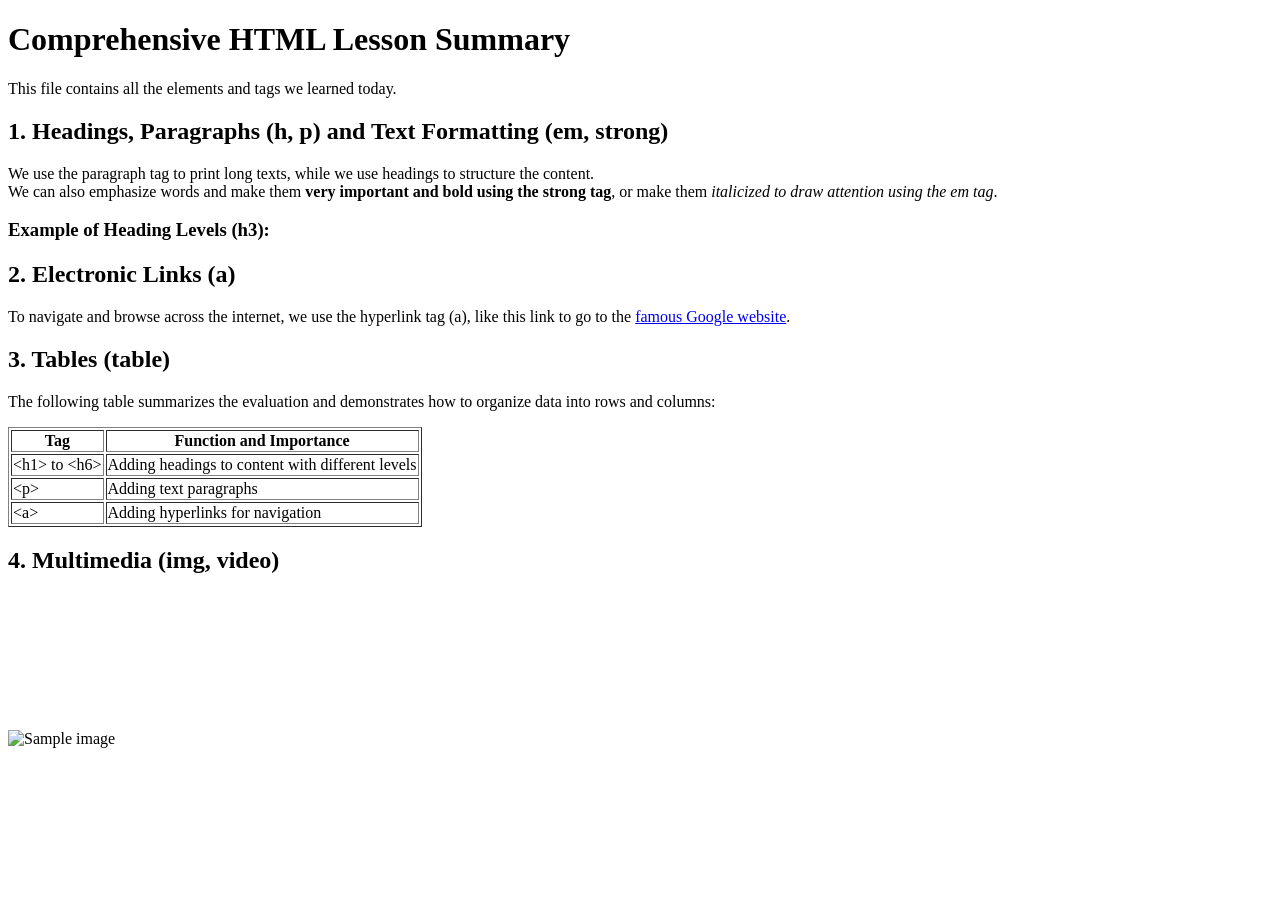
==== index.html @ 632775b2 "Initial commit" ====
<!DOCTYPE html>
<html lang="en">
<head>
    <meta charset="UTF-8">
    <meta name="viewport" content="width=device-width, initial-scale=1.0">
    <title>html lesson summary</title>
     
</head>
<body>
    <h1>Comprehensive HTML Lesson Summary</h1>
            <p> 
                This file contains all the elements and tags we learned today.
            </p>
 
        <section>
            <h2>1. Headings, Paragraphs (h, p) and Text Formatting (em, strong)</h2>
            <p>
                We use the paragraph tag to print long texts, while we use headings to structure the content. <br>
                We can also emphasize words and make them <strong>very important and bold using the strong tag</strong>, or make them <em>italicized to draw attention using the em tag</em>.
            </p>
            <h3>Example of Heading Levels (h3):</h3>
        </section>

        <section>
            <h2>2. Electronic Links (a)</h2>
            <p>
                To navigate and browse across the internet, we use the hyperlink tag (a), like this link to go to the 
                <a href="https://www.google.com" target="_blank">famous Google website</a>.
            </p>
        </section>

       
        <section>
            <h2>3. Tables (table)</h2>
            <p>The following table summarizes the evaluation and demonstrates how to organize data into rows and columns:</p>
           

            <table border="1">
                <thead>
                    <tr>
                        <th>Tag</th>
                        <th>Function and Importance</th>
                    </tr>
                 </thead>

                          <tbody>
                    <tr>
                        <td>&lt;h1&gt; to &lt;h6&gt;</td>
                        <td>Adding headings to content with different levels</td>
                    <tr>
                        <td>&lt;p&gt;</td>
                        <td>Adding text paragraphs</td>
                    <tr>
                        <td>&lt;a&gt;</td>
                        <td>Adding hyperlinks for navigation</td>
                        
                    </tr>
                </tbody>
            </table>
        </section>    
        <section>
            <h2>4. Multimedia (img, video)</h2>
           <img src="WEB_image.png" alt="Sample image">


            <video src="https://www.w3schools.com/html/mov_bbb.mp4">
            </video>      
        </section>
</body>
</html>
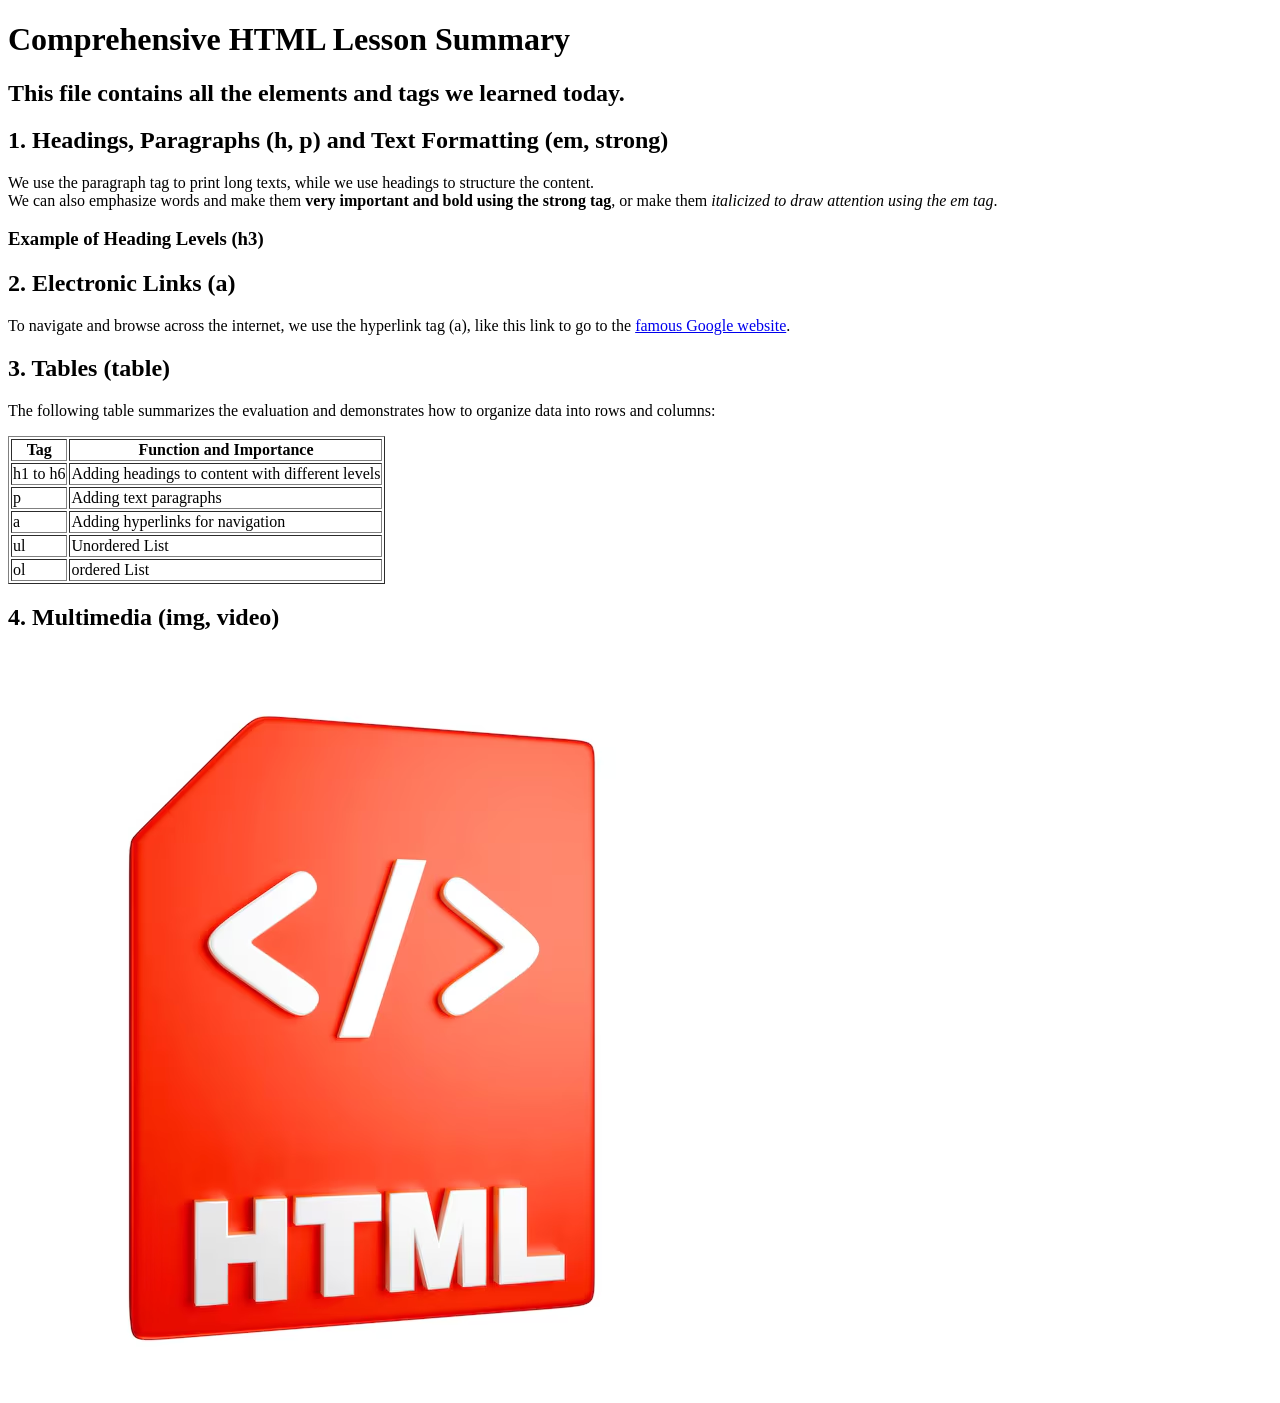
==== commit 9c26ded7: "update code" ====
--- a/index.html
+++ b/index.html
@@ -1,73 +1,74 @@
 <!DOCTYPE html>
 <html lang="en">
+
 <head>
     <meta charset="UTF-8">
     <meta name="viewport" content="width=device-width, initial-scale=1.0">
     <title>html lesson summary</title>
-     
+
 </head>
+
 <body>
     <h1>Comprehensive HTML Lesson Summary</h1>
-            <p> 
-                This file contains all the elements and tags we learned today.
-            </p>
- 
-        <section>
-            <h2>1. Headings, Paragraphs (h, p) and Text Formatting (em, strong)</h2>
-            <p>
-                We use the paragraph tag to print long texts, while we use headings to structure the content. <br>
-                We can also emphasize words and make them <strong>very important and bold using the strong tag</strong>, or make them <em>italicized to draw attention using the em tag</em>.
-            </p>
-            <h3>Example of Heading Levels (h3):</h3>
-        </section>
+    <p>
+    <h2>This file contains all the elements and tags we learned today.</h2>
+    <p>
 
-        <section>
-            <h2>2. Electronic Links (a)</h2>
-            <p>
-                To navigate and browse across the internet, we use the hyperlink tag (a), like this link to go to the 
-                <a href="https://www.google.com" target="_blank">famous Google website</a>.
-            </p>
-        </section>
+    <section>
+        <h2>1. Headings, Paragraphs (h, p) and Text Formatting (em, strong)</h2>
+        <p>
+            We use the paragraph tag to print long texts, while we use headings to structure the content. <br>
+            We can also emphasize words and make them <strong>very important and bold using the strong tag</strong>, or
+            make them <em>italicized to draw attention using the em tag</em>.
+        </p>
+        <h3>Example of Heading Levels (h3)</h3>
+    </section>
 
-       
-        <section>
-            <h2>3. Tables (table)</h2>
-            <p>The following table summarizes the evaluation and demonstrates how to organize data into rows and columns:</p>
-           
+    <section>
+        <h2>2. Electronic Links (a)</h2>
+        <p>
+            To navigate and browse across the internet, we use the hyperlink tag (a), like this link to go to the
+            <a href="https://www.google.com" target="_blank">famous Google website</a>.
+        </p>
+    </section>
 
-            <table border="1">
-                <thead>
-                    <tr>
-                        <th>Tag</th>
-                        <th>Function and Importance</th>
-                    </tr>
-                 </thead>
+    <section>
+        <h2>3. Tables (table)</h2>
+        <p>The following table summarizes the evaluation and demonstrates how to organize data into rows and columns:
+        </p>
 
-                          <tbody>
-                    <tr>
-                        <td>&lt;h1&gt; to &lt;h6&gt;</td>
-                        <td>Adding headings to content with different levels</td>
-                    <tr>
-                        <td>&lt;p&gt;</td>
-                        <td>Adding text paragraphs</td>
-                    <tr>
-                        <td>&lt;a&gt;</td>
-                        <td>Adding hyperlinks for navigation</td>
-                        
-                    </tr>
-                </tbody>
-            </table>
-        </section>    
-        <section>
-            <h2>4. Multimedia (img, video)</h2>
-           <img src="WEB_image.png" alt="Sample image">
+        <table border="1">
+            <thead>
+                <tr>
+                    <th>Tag</th>
+                    <th>Function and Importance</th>
+                </tr>
+            </thead>
 
+            <tbody>
+                <tr>
+                    <td>h1 to h6</td>
+                    <td>Adding headings to content with different levels</td>
+                <tr>
+                    <td>p</td>
+                    <td>Adding text paragraphs</td>
+                <tr>
+                    <td>a</td>
+                    <td>Adding hyperlinks for navigation</td>
+                <tr>
+                    <td>ul</td>
+                    <td>Unordered List</td>
+                <tr>
+                    <td>ol</td>
+                    <td>ordered List</td>
+                </tr>
+            </tbody>
+        </table>
+    </section>
 
-            <video src="https://www.w3schools.com/html/mov_bbb.mp4">
-            </video>      
-        </section>
+    <section>
+        <h2>4. Multimedia (img, video)</h2>
+        <img src="image.avif" alt="Sample image">
+    </section>
 </body>
-</html>
-
-
-
+</html>
